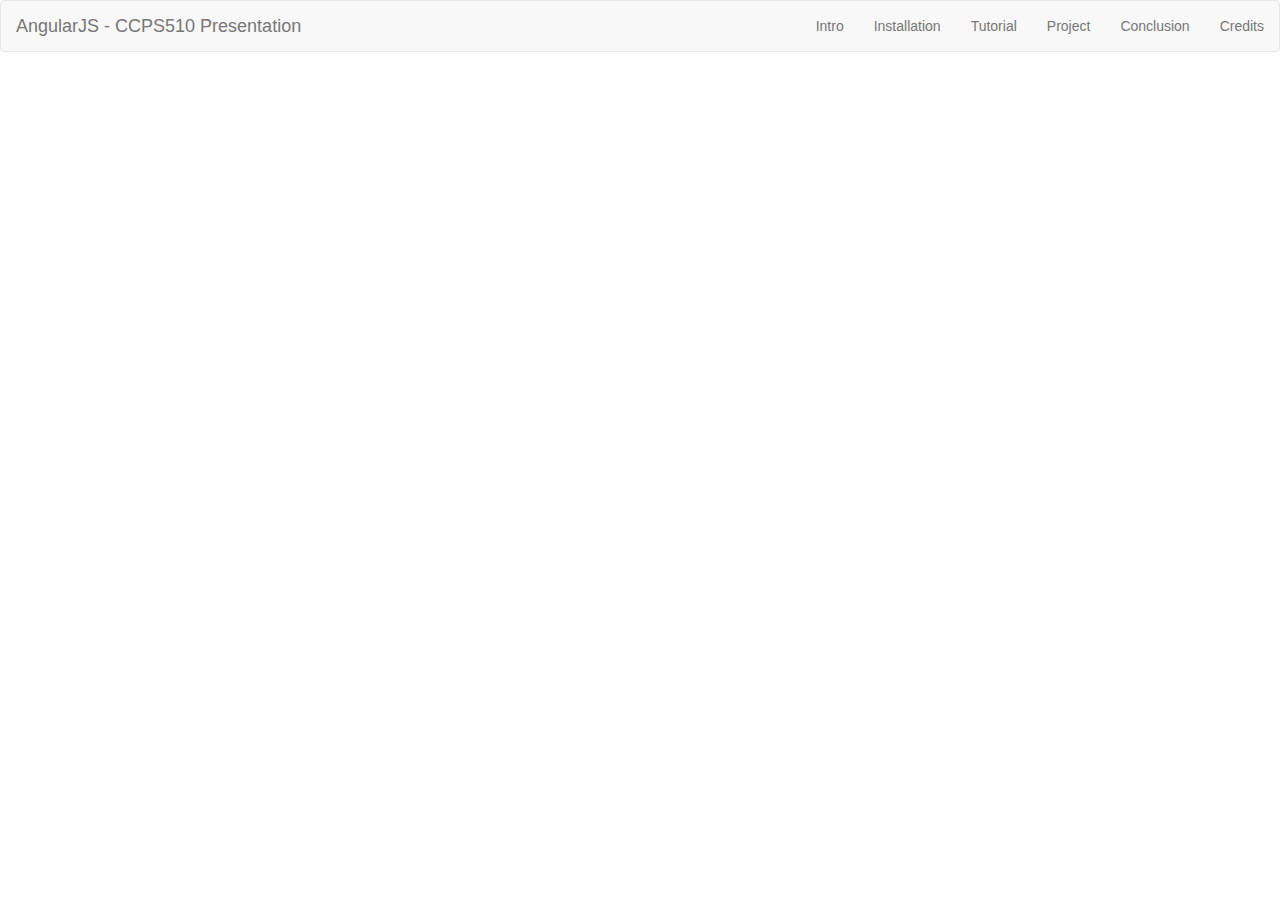
==== index.html @ 0400c8cb "docs folder" ====
<!DOCTYPE html>
<html ng-app='myApp'>
  <head>
    <meta charset="utf-8">
    <link rel="stylesheet" href="css/bootstrap.min.css">
  
 <base href="/">

    <script src="docs/angular.min.js"></script>
        <script src="js/angular-route.min.js"></script>
    <script src="docs/app.js"></script>
   <!--  <script src="js/controllers.js"></script> -->
      <script
    src="https://code.jquery.com/jquery-2.2.4.min.js"
    integrity="sha256-BbhdlvQf/xTY9gja0Dq3HiwQF8LaCRTXxZKRutelT44="
    crossorigin="anonymous"></script>
    <script src="docs/bootstrap.min.js"></script>

    <title> CCPF510 AngularJS Presentation</title>
  </head>
  <body>
    <header ng-include="'partials/nav.html'" > </header>
    <main>
      <div class="container" >
        <section class="row">
          <div class="col-xs-12">
            
            <div ng-view></div>
          </div>
        </section>
      </div>
    </main>
  </body>
</html>
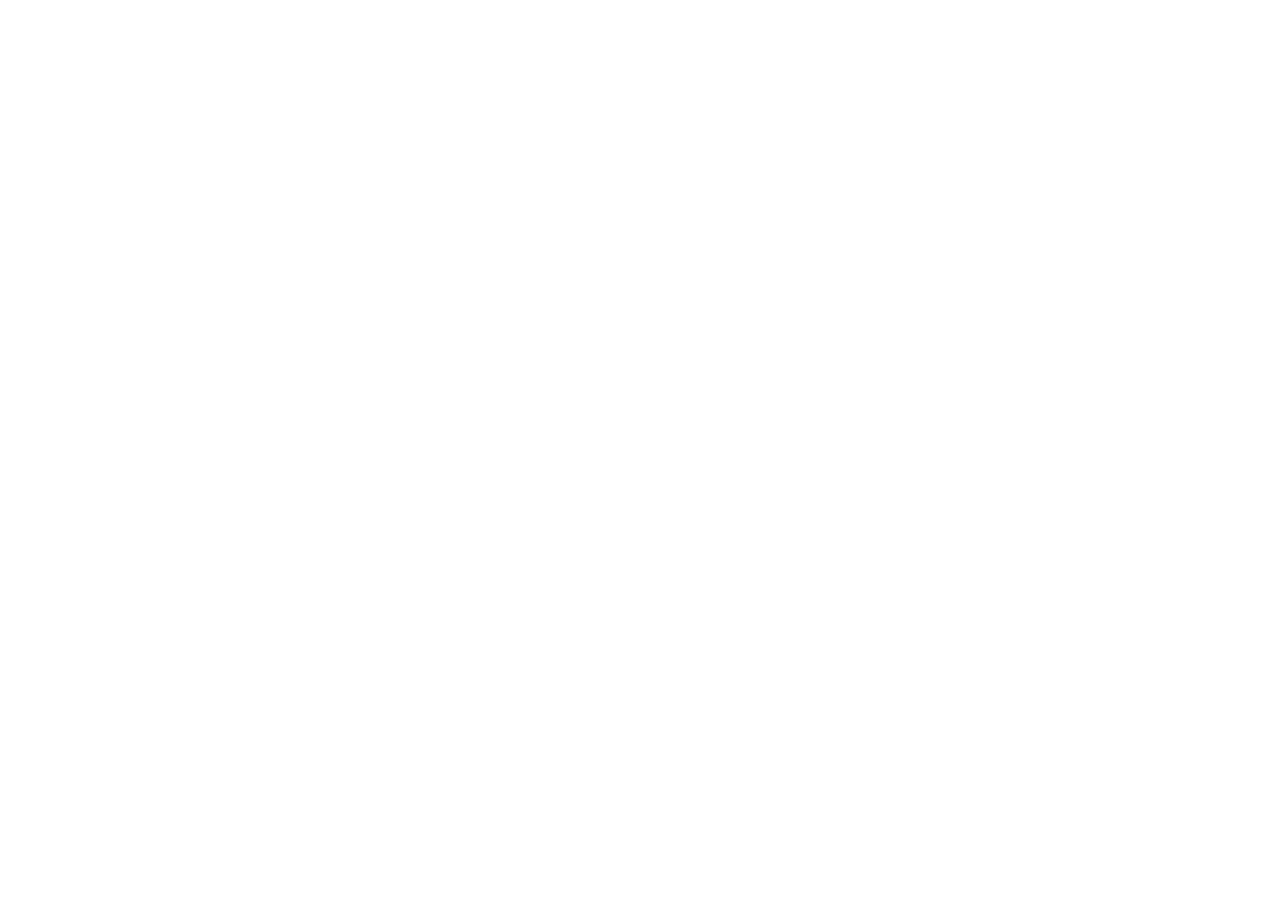
==== commit 8eaac45d: "revert" ====
--- a/index.html
+++ b/index.html
@@ -4,17 +4,17 @@
     <meta charset="utf-8">
     <link rel="stylesheet" href="css/bootstrap.min.css">
   
- <base href="/">
 
-    <script src="docs/angular.min.js"></script>
+
+    <script src="js/angular.min.js"></script>
         <script src="js/angular-route.min.js"></script>
-    <script src="docs/app.js"></script>
+    <script src="js/app.js"></script>
    <!--  <script src="js/controllers.js"></script> -->
       <script
     src="https://code.jquery.com/jquery-2.2.4.min.js"
     integrity="sha256-BbhdlvQf/xTY9gja0Dq3HiwQF8LaCRTXxZKRutelT44="
     crossorigin="anonymous"></script>
-    <script src="docs/bootstrap.min.js"></script>
+    <script src="js/bootstrap.min.js"></script>
 
     <title> CCPF510 AngularJS Presentation</title>
   </head>
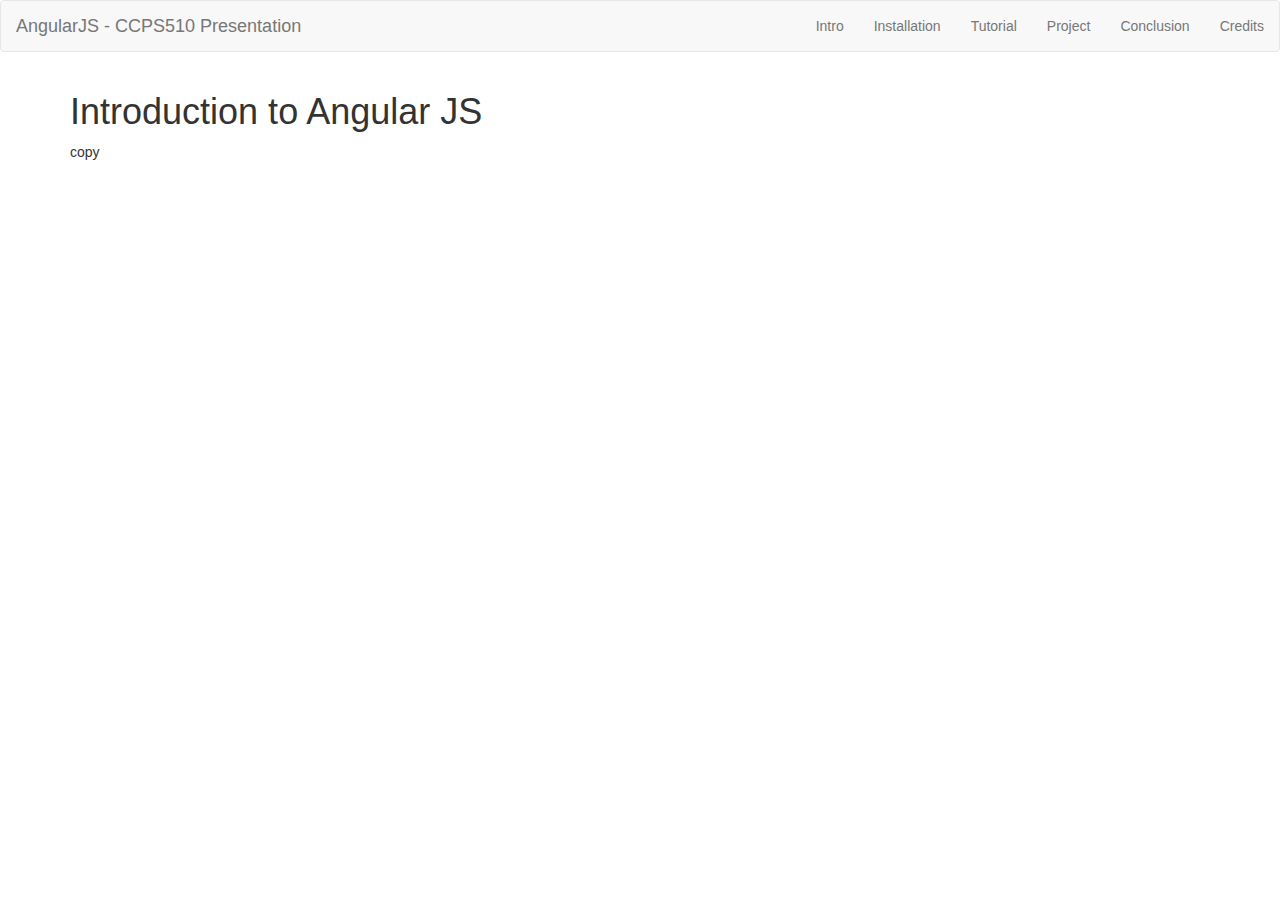
==== commit 03a66862: "ssw" ====
--- a/index.html
+++ b/index.html
@@ -5,7 +5,7 @@
     <link rel="stylesheet" href="css/bootstrap.min.css">
   
 
-
+   
     <script src="js/angular.min.js"></script>
         <script src="js/angular-route.min.js"></script>
     <script src="js/app.js"></script>
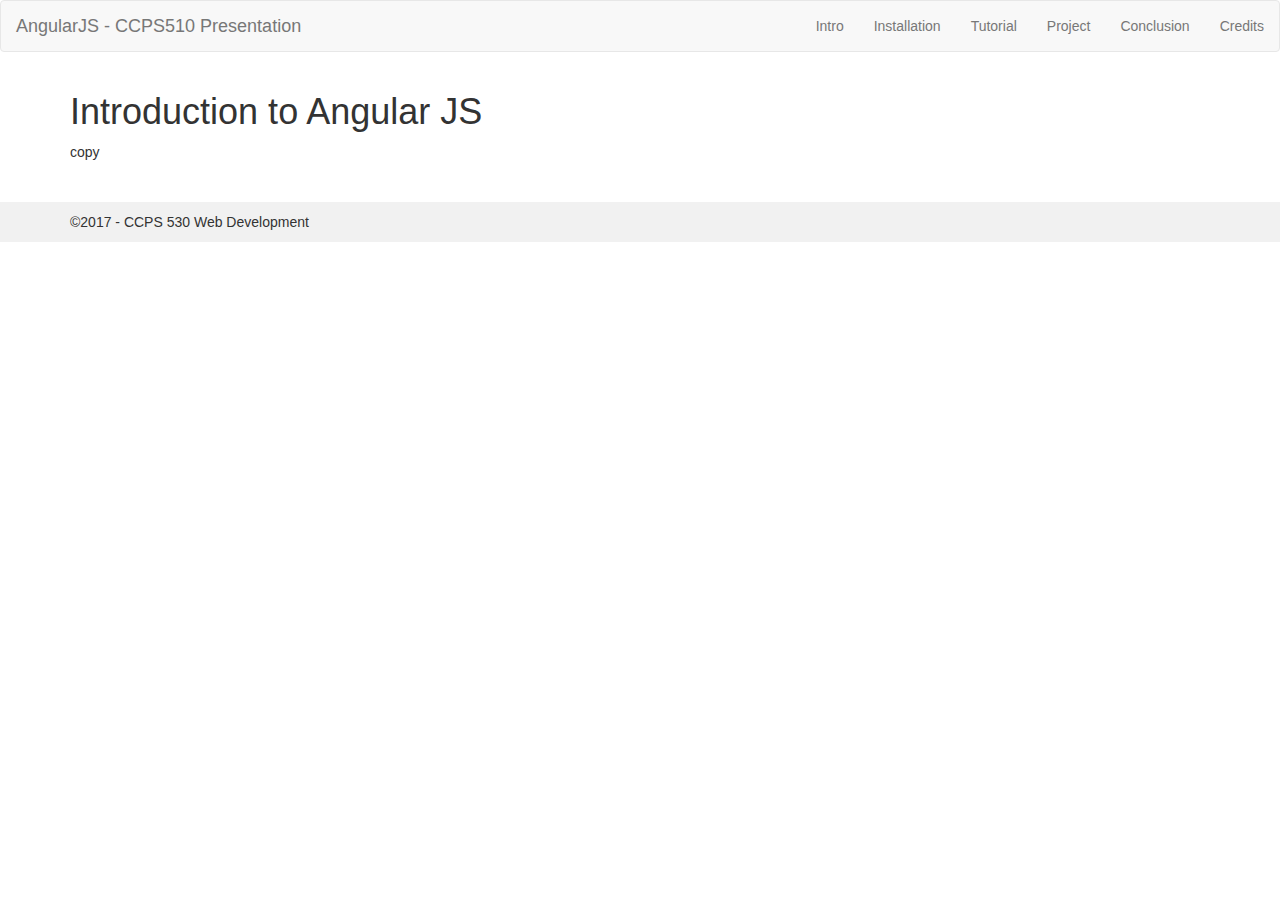
==== commit 087ebfb5: "Installation page" ====
--- a/index.html
+++ b/index.html
@@ -2,7 +2,9 @@
 <html ng-app='myApp'>
   <head>
     <meta charset="utf-8">
+    <meta name="viewport" content="width=device-width, user-scalable=yes">
     <link rel="stylesheet" href="css/bootstrap.min.css">
+    <link rel="stylesheet" href="css/style.css">
   
 
    
@@ -16,7 +18,7 @@
     crossorigin="anonymous"></script>
     <script src="js/bootstrap.min.js"></script>
 
-    <title> CCPF510 AngularJS Presentation</title>
+    <title> CCPF530 AngularJS Presentation</title>
   </head>
   <body>
     <header ng-include="'partials/nav.html'" > </header>
@@ -31,4 +33,9 @@
       </div>
     </main>
   </body>
+  <footer>
+  <div class="container">
+    &copy;2017 - CCPS 530 Web Development 
+    </div>
+  </footer>
 </html>--- a/css/style.css
+++ b/css/style.css
@@ -0,0 +1,11 @@
+xmp{
+	background:#f1f1f1;
+	padding:0 10px;
+	color:blue;
+
+}
+footer{
+	background: #f1f1f1;
+	padding: 10px;
+	margin-top:30px; 
+}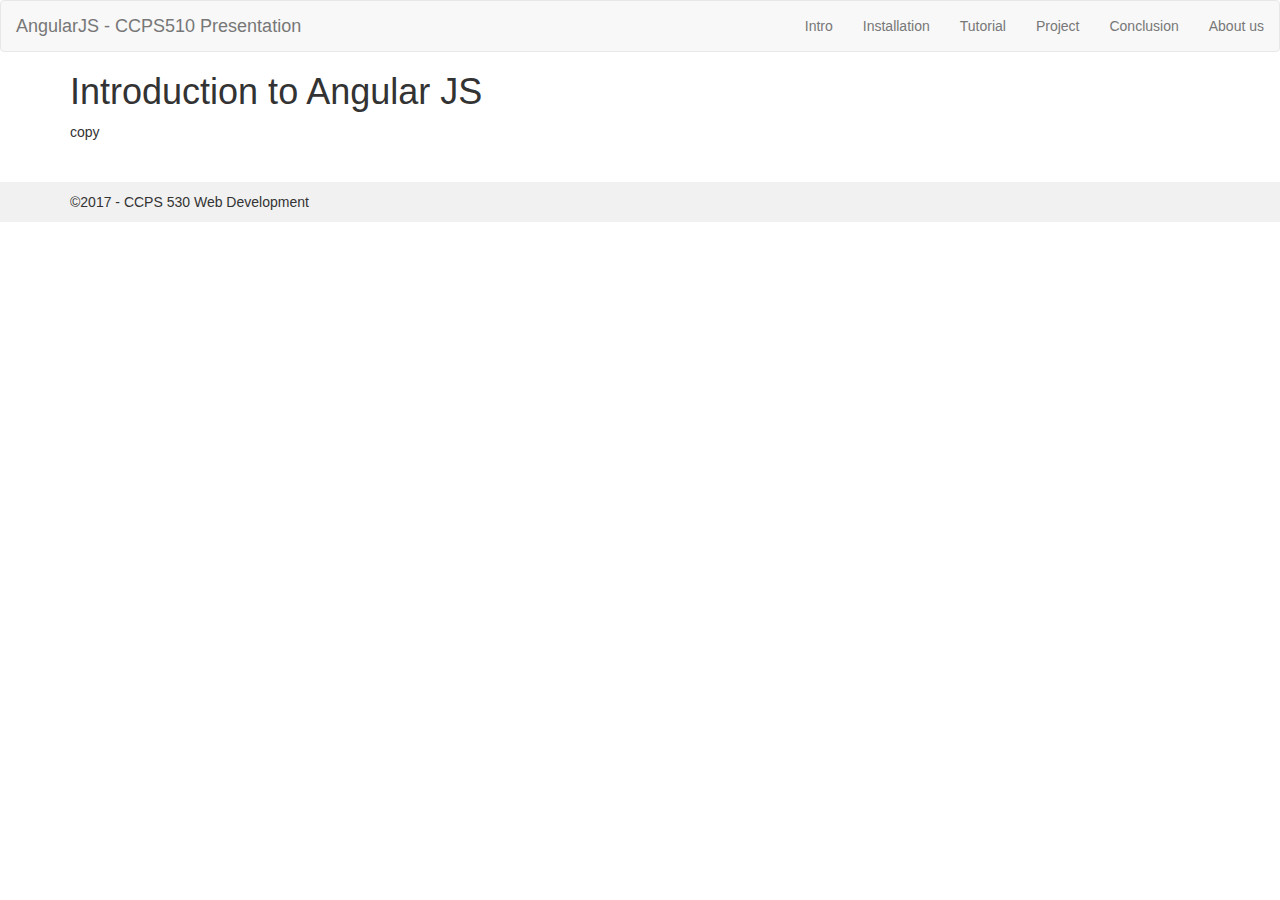
==== commit f8a92a26: "Update" ====
--- a/index.html
+++ b/index.html
@@ -5,9 +5,7 @@
     <meta name="viewport" content="width=device-width, user-scalable=yes">
     <link rel="stylesheet" href="css/bootstrap.min.css">
     <link rel="stylesheet" href="css/style.css">
-  
 
-   
     <script src="js/angular.min.js"></script>
         <script src="js/angular-route.min.js"></script>
     <script src="js/app.js"></script>
@@ -18,18 +16,14 @@
     crossorigin="anonymous"></script>
     <script src="js/bootstrap.min.js"></script>
 
-    <title> CCPF530 AngularJS Presentation</title>
+    <title> CCPS530 AngularJS Presentation</title>
   </head>
   <body>
     <header ng-include="'partials/nav.html'" > </header>
     <main>
-      <div class="container" >
-        <section class="row">
-          <div class="col-xs-12">
-            
-            <div ng-view></div>
-          </div>
-        </section>
+      <div ng-view>
+         
+      
       </div>
     </main>
   </body>
--- a/css/style.css
+++ b/css/style.css
@@ -1,11 +1,42 @@
 xmp{
-	background:#f1f1f1;
-	padding:0 10px;
-	color:blue;
-
+	color:#222;
 }
 footer{
 	background: #f1f1f1;
 	padding: 10px;
 	margin-top:30px; 
+}
+
+.directive{
+	color: orange;
+	font-family: monospace;
+}
+
+.lightbkg1{
+	background:#ffffff;
+	overflow: auto;
+	padding: 15px;
+	margin: 20px 0;
+}
+.lightbkg2{
+	background:#222;
+	overflow: auto;
+ 
+ 	overflow: auto;
+
+}
+.darkbkg1{
+	background:#222;
+	overflow: auto;
+	padding: 15px 0;
+	color: #888
+}
+.navbar{
+	margin: 0
+}
+#aboutus, #conclusion{
+	min-height: 600px;
+}
+img{
+	padding: 20px;
 }